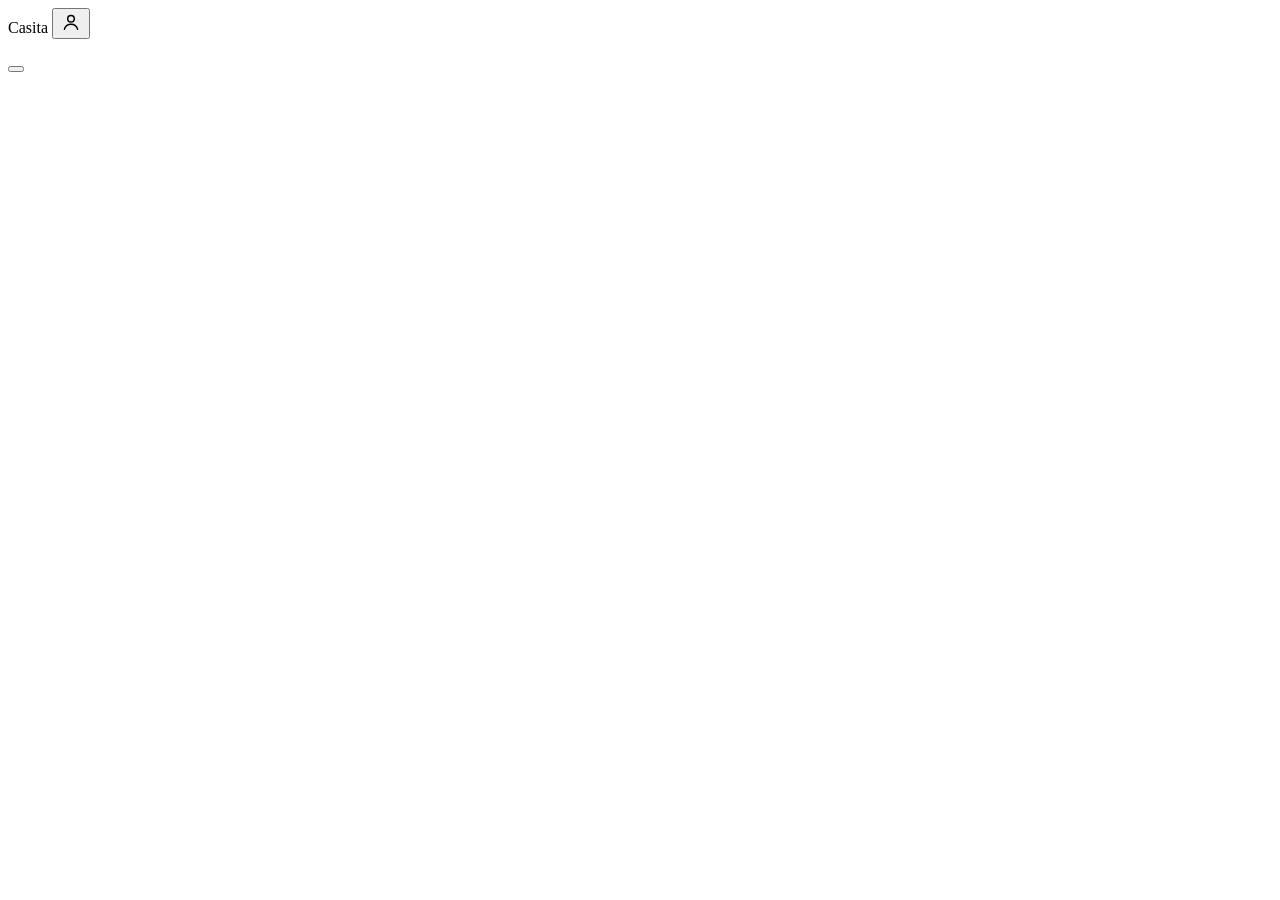
==== src/main/resources/static/index.html @ 62a327c1 "Casita home: two doors, one house, with Watson on the divider - Ford above, Toyota below, with equal" ====
<!doctype html>
<html lang="en">
<head>
  <meta charset="utf-8">
  <meta name="viewport" content="width=device-width, initial-scale=1, viewport-fit=cover">
  <meta name="theme-color" content="#f8f4ed">
  <meta name="mobile-web-app-capable" content="yes">
  <meta name="apple-mobile-web-app-capable" content="yes">
  <meta name="apple-mobile-web-app-title" content="Casita">
  <meta name="apple-mobile-web-app-status-bar-style" content="default">
  <link rel="manifest" href="/manifest.webmanifest">
  <link rel="apple-touch-icon" href="/icons/apple-touch-icon.png">
  <title>Casita</title>
  <link rel="stylesheet" href="/casita.css">
</head>
<body class="home">
  <main>
    <header class="top">
      <span class="wordmark">Casita</span>
      <button id="account-open" class="account" type="button" aria-label="Account">
        <svg viewBox="0 0 24 24" width="22" height="22" aria-hidden="true" fill="none" stroke="currentColor"
             stroke-width="1.6" stroke-linecap="round"><circle cx="12" cy="8.5" r="3.6"/><path d="M4.8 20c.9-3.6 3.8-5.6 7.2-5.6s6.3 2 7.2 5.6"/></svg>
      </button>
    </header>
    <p class="tag" id="mode"></p>

    <!-- Two doors, one house: each door is filled in by app.js from /api/doors. -->
    <div class="doors" id="doors">
      <section class="door" id="door-0" aria-live="polite"></section>

      <!-- The companion's approved illustration (casita.brand.illustration), resting on the divider. -->
      <div class="fence">
        <figure class="companion" id="companion" hidden><img id="companion-art" alt=""></figure>
        <div class="hairline"></div>
      </div>

      <section class="door" id="door-1" aria-live="polite"></section>
    </div>

    <section class="offline" id="offline" hidden aria-live="polite">
      <p class="state" id="offline-word"></p>
      <p class="detail" id="offline-detail"></p>
      <p class="waiting" id="offline-button"></p>
    </section>

    <button class="row last" id="history-open" type="button">
      <span id="last-event"></span><span class="when" id="last-when"></span>
    </button>
  </main>

  <template id="door-template">
    <div class="door-text">
      <p class="name"></p>
      <p class="state"></p>
      <p class="detail"></p>
      <div class="feedback">
        <div class="estimate"><div class="track"><div class="fill"></div></div><span>Estimated</span></div>
        <p class="result"></p>
      </div>
      <p class="note"></p>
      <button class="checked link" type="button" hidden></button>
    </div>
    <button class="go" type="button" disabled></button>
  </template>

  <dialog id="history" class="sheet" aria-labelledby="history-title">
    <div class="sheet-head"><h2 id="history-title">History</h2><button class="close" type="button" data-close>Done</button></div>
    <ul id="activity"></ul>
  </dialog>

  <dialog id="account" class="sheet" aria-labelledby="account-title">
    <div class="sheet-head"><h2 id="account-title">Casita</h2><button class="close" type="button" data-close>Done</button></div>
    <p class="household" id="household"></p>
    <p class="signed-in" id="signed-in"></p>
    <button id="signout" class="sheet-link" type="button">Sign out</button>
    <p class="about" id="about"></p>
  </dialog>

  <script src="/common.js"></script>
  <script src="/voice.js"></script>
  <script src="/app.js"></script>
</body>
</html>
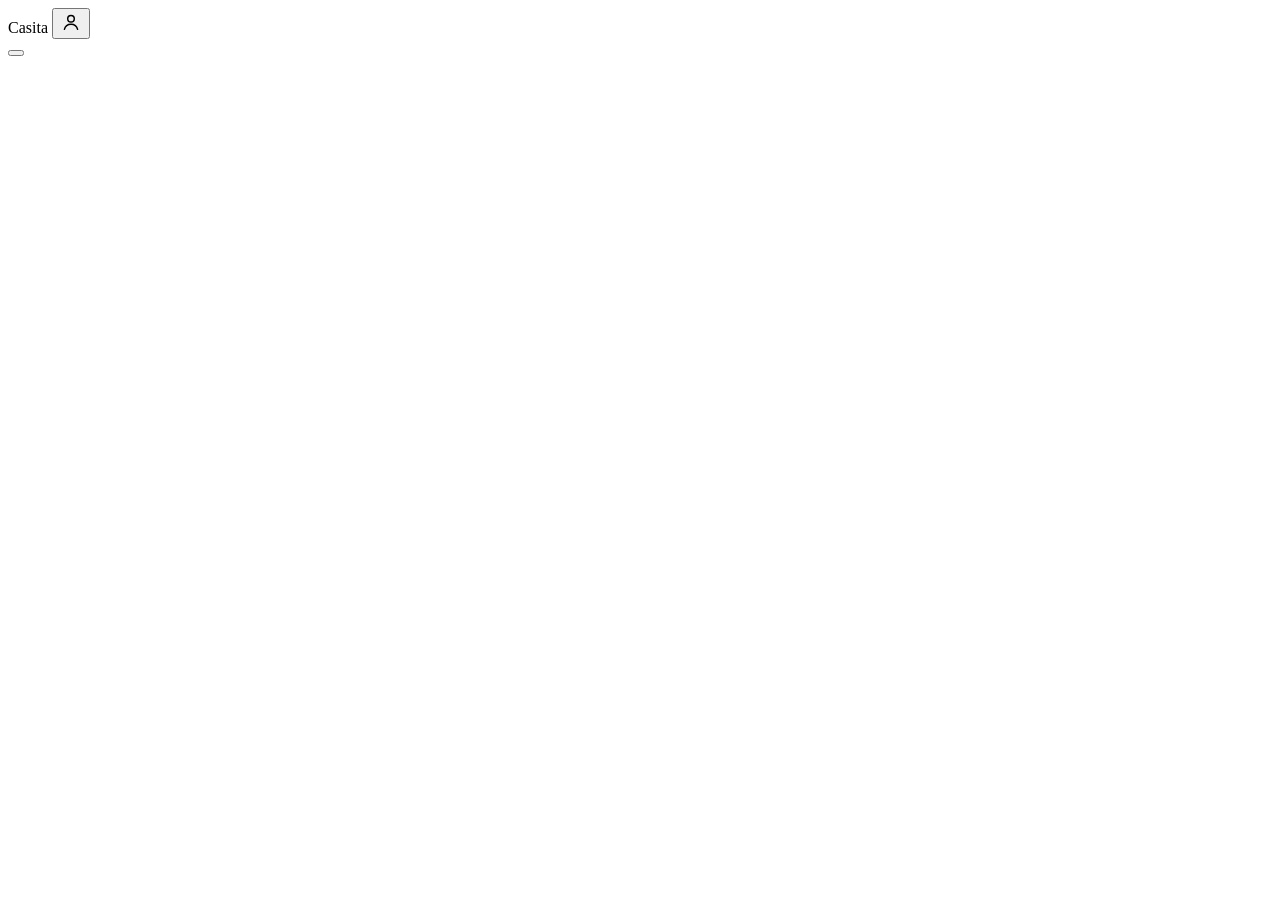
==== commit 098c755e: "Casita home: door names lead, status follows, doors start high The approved refinement of the two-do" ====
--- a/src/main/resources/static/index.html
+++ b/src/main/resources/static/index.html
@@ -17,16 +17,18 @@
   <main>
     <header class="top">
       <span class="wordmark">Casita</span>
+      <span class="tag" id="mode"></span>
       <button id="account-open" class="account" type="button" aria-label="Account">
         <svg viewBox="0 0 24 24" width="22" height="22" aria-hidden="true" fill="none" stroke="currentColor"
              stroke-width="1.6" stroke-linecap="round"><circle cx="12" cy="8.5" r="3.6"/><path d="M4.8 20c.9-3.6 3.8-5.6 7.2-5.6s6.3 2 7.2 5.6"/></svg>
       </button>
     </header>
-    <p class="tag" id="mode"></p>
 
-    <!-- Two doors, one house: each door is filled in by app.js from /api/doors. -->
+    <!-- Two doors, one house: each door is filled in by app.js from /api/doors. Each sits at the top of
+         its own area (Ford under the header, Toyota under the divider); the spare height is split below each. -->
     <div class="doors" id="doors">
       <section class="door" id="door-0" aria-live="polite"></section>
+      <div class="gap"></div>
 
       <!-- The companion's approved illustration (casita.brand.illustration), resting on the divider. -->
       <div class="fence">
@@ -35,6 +37,7 @@
       </div>
 
       <section class="door" id="door-1" aria-live="polite"></section>
+      <div class="gap"></div>
     </div>
 
     <section class="offline" id="offline" hidden aria-live="polite">
@@ -50,8 +53,8 @@
 
   <template id="door-template">
     <div class="door-text">
-      <p class="name"></p>
-      <p class="state"></p>
+      <h2 class="name"></h2>
+      <p class="state"><span class="dot" aria-hidden="true"></span><span class="word"></span></p>
       <p class="detail"></p>
       <div class="feedback">
         <div class="estimate"><div class="track"><div class="fill"></div></div><span>Estimated</span></div>
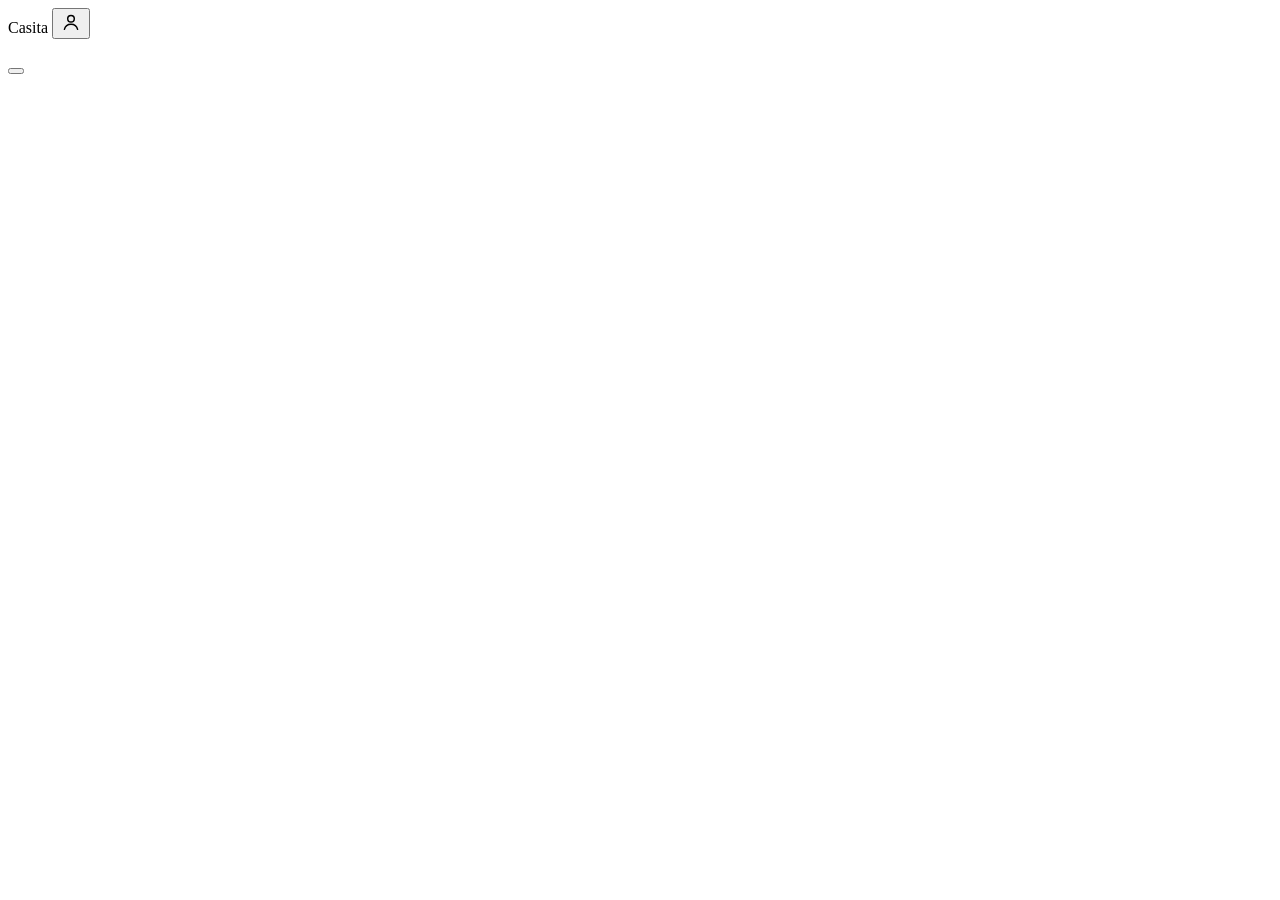
==== commit 70b3c2f3: "Home: Efraim the mouse sits on the hairline above History The owner's animated GIF, unchanged, cropp" ====
--- a/src/main/resources/static/index.html
+++ b/src/main/resources/static/index.html
@@ -10,13 +10,14 @@
   <meta name="apple-mobile-web-app-status-bar-style" content="default">
   <link rel="manifest" href="/manifest.webmanifest">
   <link rel="apple-touch-icon" href="/icons/apple-touch-icon.png">
+  <link rel="icon" href="/icons/icon-192.png">
   <title>Casita</title>
   <link rel="stylesheet" href="/casita.css">
 </head>
 <body class="home">
   <main>
     <header class="top">
-      <span class="wordmark">Casita</span>
+      <span class="wordmark" id="app-name">Casita</span>
       <span class="tag" id="mode"></span>
       <button id="account-open" class="account" type="button" aria-label="Account">
         <svg viewBox="0 0 24 24" width="22" height="22" aria-hidden="true" fill="none" stroke="currentColor"
@@ -24,20 +25,23 @@
       </button>
     </header>
 
-    <!-- Two doors, one house: each door is filled in by app.js from /api/doors. Each sits at the top of
-         its own area (Ford under the header, Toyota under the divider); the spare height is split below each. -->
+    <!-- Two doors, one house. Watson (the approved casita.brand.illustration) rests his chin on the line
+         above Ford, looking over both doors; Ford and Toyota sit together below him, filled in by app.js.
+         A quarter of the spare height goes above him and the rest below the doors. -->
+    <div class="spare" id="spare-above"></div>
     <div class="doors" id="doors">
+      <!-- Idle and excited are the same character on the same canvas, stacked in one box: switching between
+           them cross-fades, and nothing on the page moves. -->
+      <figure class="companion" id="companion" hidden><img id="companion-art" alt=""><img id="companion-excited" class="excited" alt="" aria-hidden="true" hidden></figure>
+      <div class="hairline"></div>
       <section class="door" id="door-0" aria-live="polite"></section>
-      <div class="gap"></div>
-
-      <!-- The companion's approved illustration (casita.brand.illustration), resting on the divider. -->
-      <div class="fence">
-        <figure class="companion" id="companion" hidden><img id="companion-art" alt=""></figure>
-        <div class="hairline"></div>
-      </div>
-
+      <div class="hairline"></div>
       <section class="door" id="door-1" aria-live="polite"></section>
-      <div class="gap"></div>
+    </div>
+    <!-- Efraim, the mouse who chews engine hoses, sits on the hairline above History, at its right end.
+         Decorative only: hidden from assistive tech, never in the way of a tap. -->
+    <div class="spare below" id="spare-below">
+      <span class="efraim" aria-hidden="true"><img class="moving" src="/brand/efraim.gif" alt="" loading="lazy" decoding="async"><img class="still" src="/brand/efraim-still.png" alt="" loading="lazy" decoding="async"></span>
     </div>
 
     <section class="offline" id="offline" hidden aria-live="polite">
@@ -81,6 +85,7 @@
 
   <script src="/common.js"></script>
   <script src="/voice.js"></script>
+  <script src="/poller.js"></script>
   <script src="/app.js"></script>
 </body>
 </html>
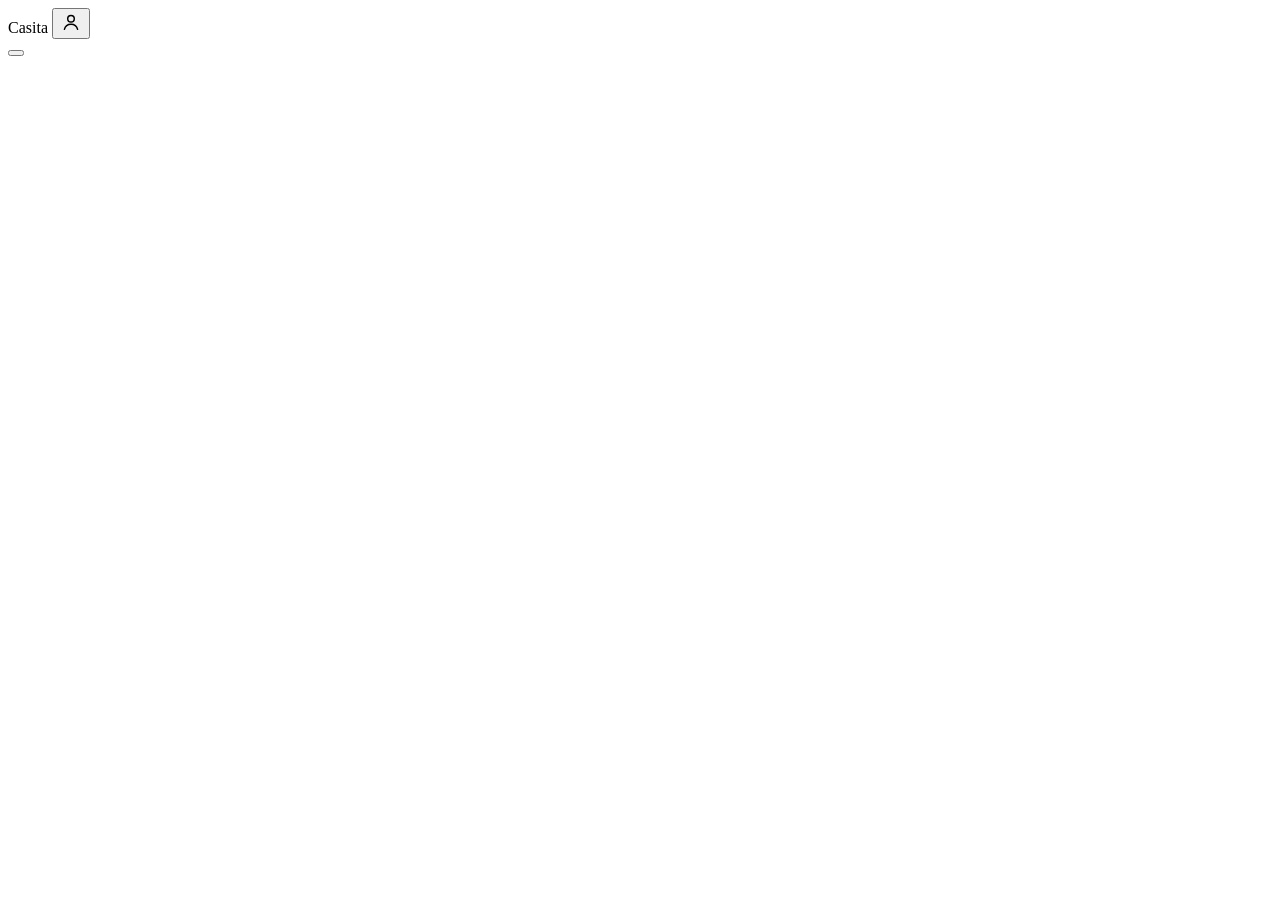
==== commit dbf20631: "Efraim takes no room: shown only when the spare space already fits him Reserving space for him pushe" ====
--- a/src/main/resources/static/index.html
+++ b/src/main/resources/static/index.html
@@ -41,7 +41,7 @@
     <!-- Efraim, the mouse who chews engine hoses, sits on the hairline above History, at its right end.
          Decorative only: hidden from assistive tech, never in the way of a tap. -->
     <div class="spare below" id="spare-below">
-      <span class="efraim" aria-hidden="true"><img class="moving" src="/brand/efraim.gif" alt="" loading="lazy" decoding="async"><img class="still" src="/brand/efraim-still.png" alt="" loading="lazy" decoding="async"></span>
+      <span class="efraim" id="efraim" aria-hidden="true" hidden><img class="moving" src="/brand/efraim.gif" alt="" loading="lazy" decoding="async"><img class="still" src="/brand/efraim-still.png" alt="" loading="lazy" decoding="async"></span>
     </div>
 
     <section class="offline" id="offline" hidden aria-live="polite">
